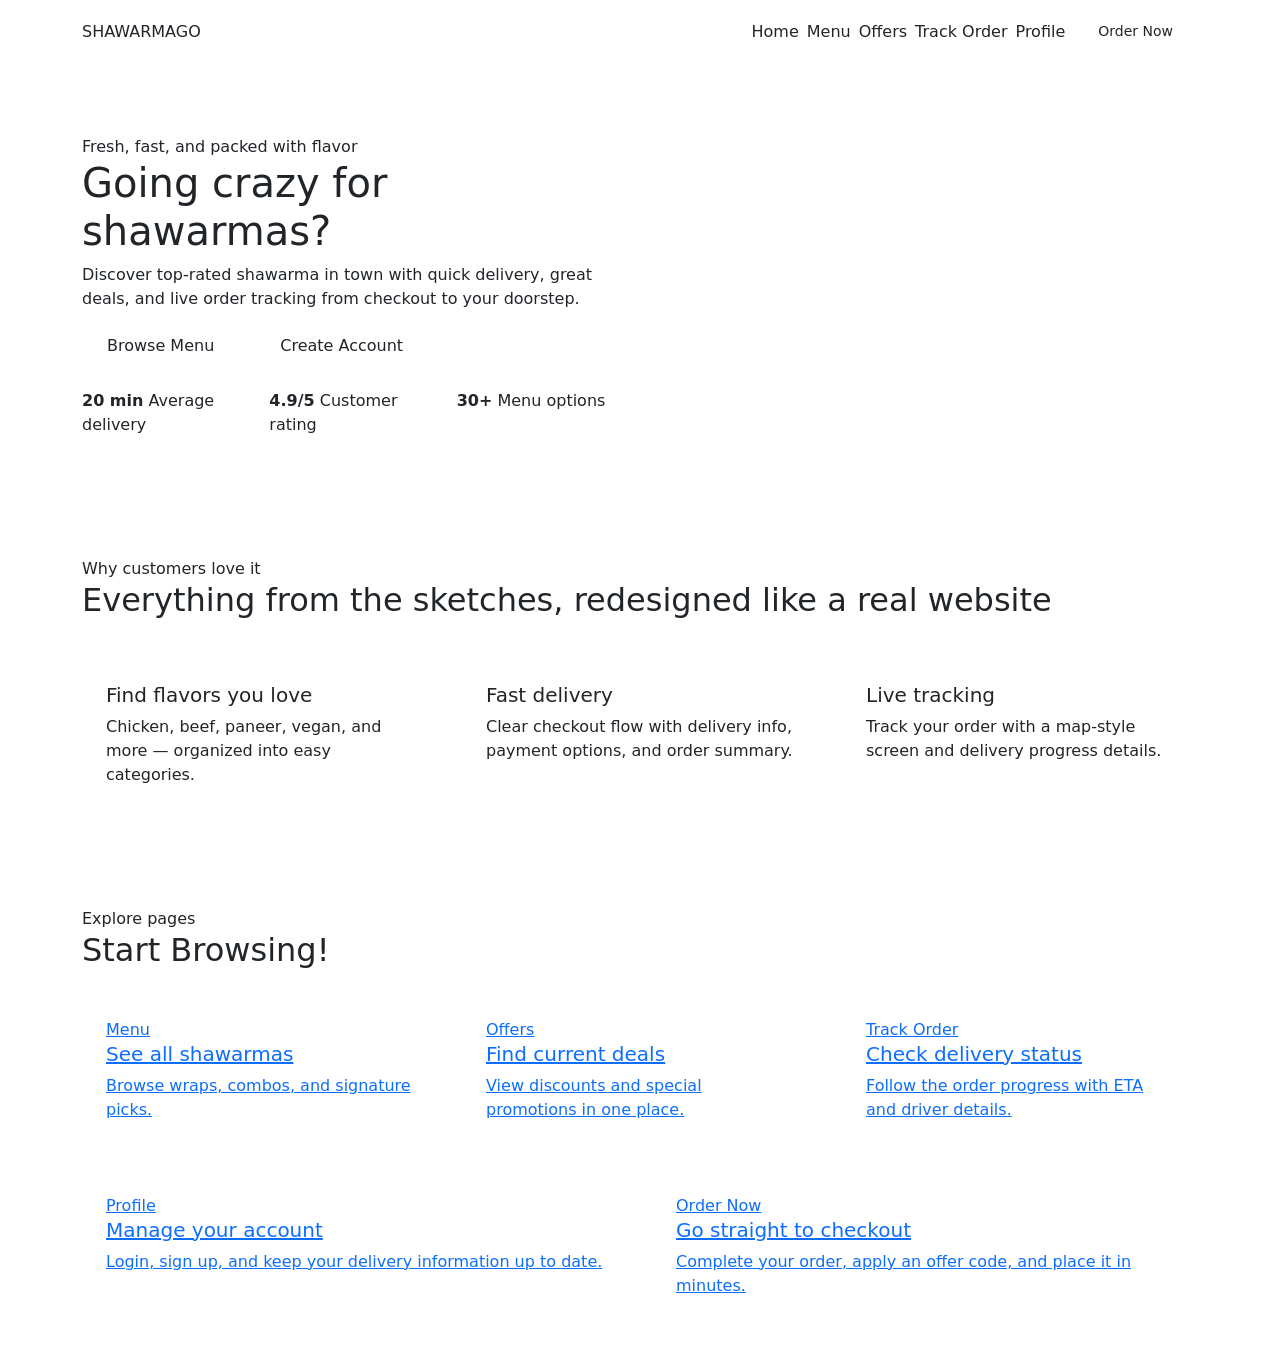
==== index.html @ 126d306c "Update and rename home.html to index.html" ====
<!doctype html>
<html lang="en">
<head>
  <meta charset="UTF-8" />
  <meta name="viewport" content="width=device-width, initial-scale=1.0" />
  <title>ShawarmaGo</title>
  <link href="https://fonts.googleapis.com/css2?family=Inter:wght@400;500;600;700;800&display=swap" rel="stylesheet" />
  <link href="https://cdn.jsdelivr.net/npm/bootstrap@5.3.8/dist/css/bootstrap.min.css" rel="stylesheet" />
  <link rel="stylesheet" href="styles.css" />
</head>
<body>
  <header class="site-shell sticky-top">
    <div class="container py-3">
      <div class="d-flex flex-wrap align-items-center justify-content-between gap-3">
        <a class="navbar-brand m-0 brand-mark" href="index.html">SHAWARMA<span>GO</span></a>

        <nav class="d-flex flex-wrap align-items-center justify-content-end gap-2 nav-links">
          <a class="nav-link active" href="index.html">Home</a>
          <a class="nav-link" href="menu.html">Menu</a>
          <a class="nav-link" href="offers.html">Offers</a>
          <a class="nav-link" href="track-order.html">Track Order</a>
          <a class="nav-link" href="profile.html">Profile</a>
          <a class="btn btn-brand btn-sm px-4" href="order-now.html">Order Now</a>
        </nav>
      </div>
    </div>
  </header>

  <main>
    <section id="home" class="hero-section py-5">
      <div class="container py-lg-4">
        <div class="row g-4 align-items-center">
          <div class="col-lg-6">
            <span class="section-eyebrow">Fresh, fast, and packed with flavor</span>
            <h1 class="hero-title">Going crazy for shawarmas?</h1>
            <p class="hero-text">
              Discover top-rated shawarma in town with quick delivery, great deals, and live order tracking from checkout to your doorstep.
            </p>

            <div class="d-flex flex-wrap gap-3 mb-4">
              <a class="btn btn-brand px-4" href="menu.html">Browse Menu</a>
              <a class="btn btn-outline-soft px-4" href="profile.html">Create Account</a>
            </div>

            <div class="row g-3">
              <div class="col-sm-4">
                <div class="stat-chip h-100">
                  <strong>20 min</strong>
                  <span>Average delivery</span>
                </div>
              </div>
              <div class="col-sm-4">
                <div class="stat-chip h-100">
                  <strong>4.9/5</strong>
                  <span>Customer rating</span>
                </div>
              </div>
              <div class="col-sm-4">
                <div class="stat-chip h-100">
                  <strong>30+</strong>
                  <span>Menu options</span>
                </div>
              </div>
            </div>
          </div>

          <div class="col-lg-6">
            <div class="image-frame hero-image"></div>
          </div>
        </div>
      </div>
    </section>

    <section class="py-5">
      <div class="container">
        <div class="mb-4">
          <span class="section-eyebrow">Why customers love it</span>
          <h2 class="section-title">Everything from the sketches, redesigned like a real website</h2>
        </div>

        <div class="row g-4">
          <div class="col-md-4">
            <article class="surface-card feature-card h-100 p-3 p-lg-4">
              <div class="feature-image grill mb-3"></div>
              <h3 class="h5">Find flavors you love</h3>
              <p class="text-muted-soft mb-0">Chicken, beef, paneer, vegan, and more — organized into easy categories.</p>
            </article>
          </div>

          <div class="col-md-4">
            <article class="surface-card feature-card h-100 p-3 p-lg-4">
              <div class="feature-image courier mb-3"></div>
              <h3 class="h5">Fast delivery</h3>
              <p class="text-muted-soft mb-0">Clear checkout flow with delivery info, payment options, and order summary.</p>
            </article>
          </div>

          <div class="col-md-4">
            <article class="surface-card feature-card h-100 p-3 p-lg-4">
              <div class="feature-image tracking-preview mb-3"></div>
              <h3 class="h5">Live tracking</h3>
              <p class="text-muted-soft mb-0">Track your order with a map-style screen and delivery progress details.</p>
            </article>
          </div>
        </div>
      </div>
    </section>

    <section class="py-5">
      <div class="container">
        <div class="mb-4">
          <span class="section-eyebrow">Explore pages</span>
          <h2 class="section-title">Start Browsing!</h2>
        </div>

        <div class="row g-4">
          <div class="col-md-6 col-xl-4">
            <a class="surface-card d-block h-100 p-4" href="menu.html">
              <span class="section-eyebrow">Menu</span>
              <h3 class="h5">See all shawarmas</h3>
              <p class="text-muted-soft mb-0">Browse wraps, combos, and signature picks.</p>
            </a>
          </div>

          <div class="col-md-6 col-xl-4">
            <a class="surface-card d-block h-100 p-4" href="offers.html">
              <span class="section-eyebrow">Offers</span>
              <h3 class="h5">Find current deals</h3>
              <p class="text-muted-soft mb-0">View discounts and special promotions in one place.</p>
            </a>
          </div>

          <div class="col-md-6 col-xl-4">
            <a class="surface-card d-block h-100 p-4" href="track-order.html">
              <span class="section-eyebrow">Track Order</span>
              <h3 class="h5">Check delivery status</h3>
              <p class="text-muted-soft mb-0">Follow the order progress with ETA and driver details.</p>
            </a>
          </div>

          <div class="col-md-6 col-xl-6">
            <a class="surface-card d-block h-100 p-4" href="profile.html">
              <span class="section-eyebrow">Profile</span>
              <h3 class="h5">Manage your account</h3>
              <p class="text-muted-soft mb-0">Login, sign up, and keep your delivery information up to date.</p>
            </a>
          </div>

          <div class="col-md-6 col-xl-6">
            <a class="surface-card d-block h-100 p-4" href="order-now.html">
              <span class="section-eyebrow">Order Now</span>
              <h3 class="h5">Go straight to checkout</h3>
              <p class="text-muted-soft mb-0">Complete your order, apply an offer code, and place it in minutes.</p>
            </a>
          </div>
        </div>
      </div>
    </section>
  </main>

</body>
</html>
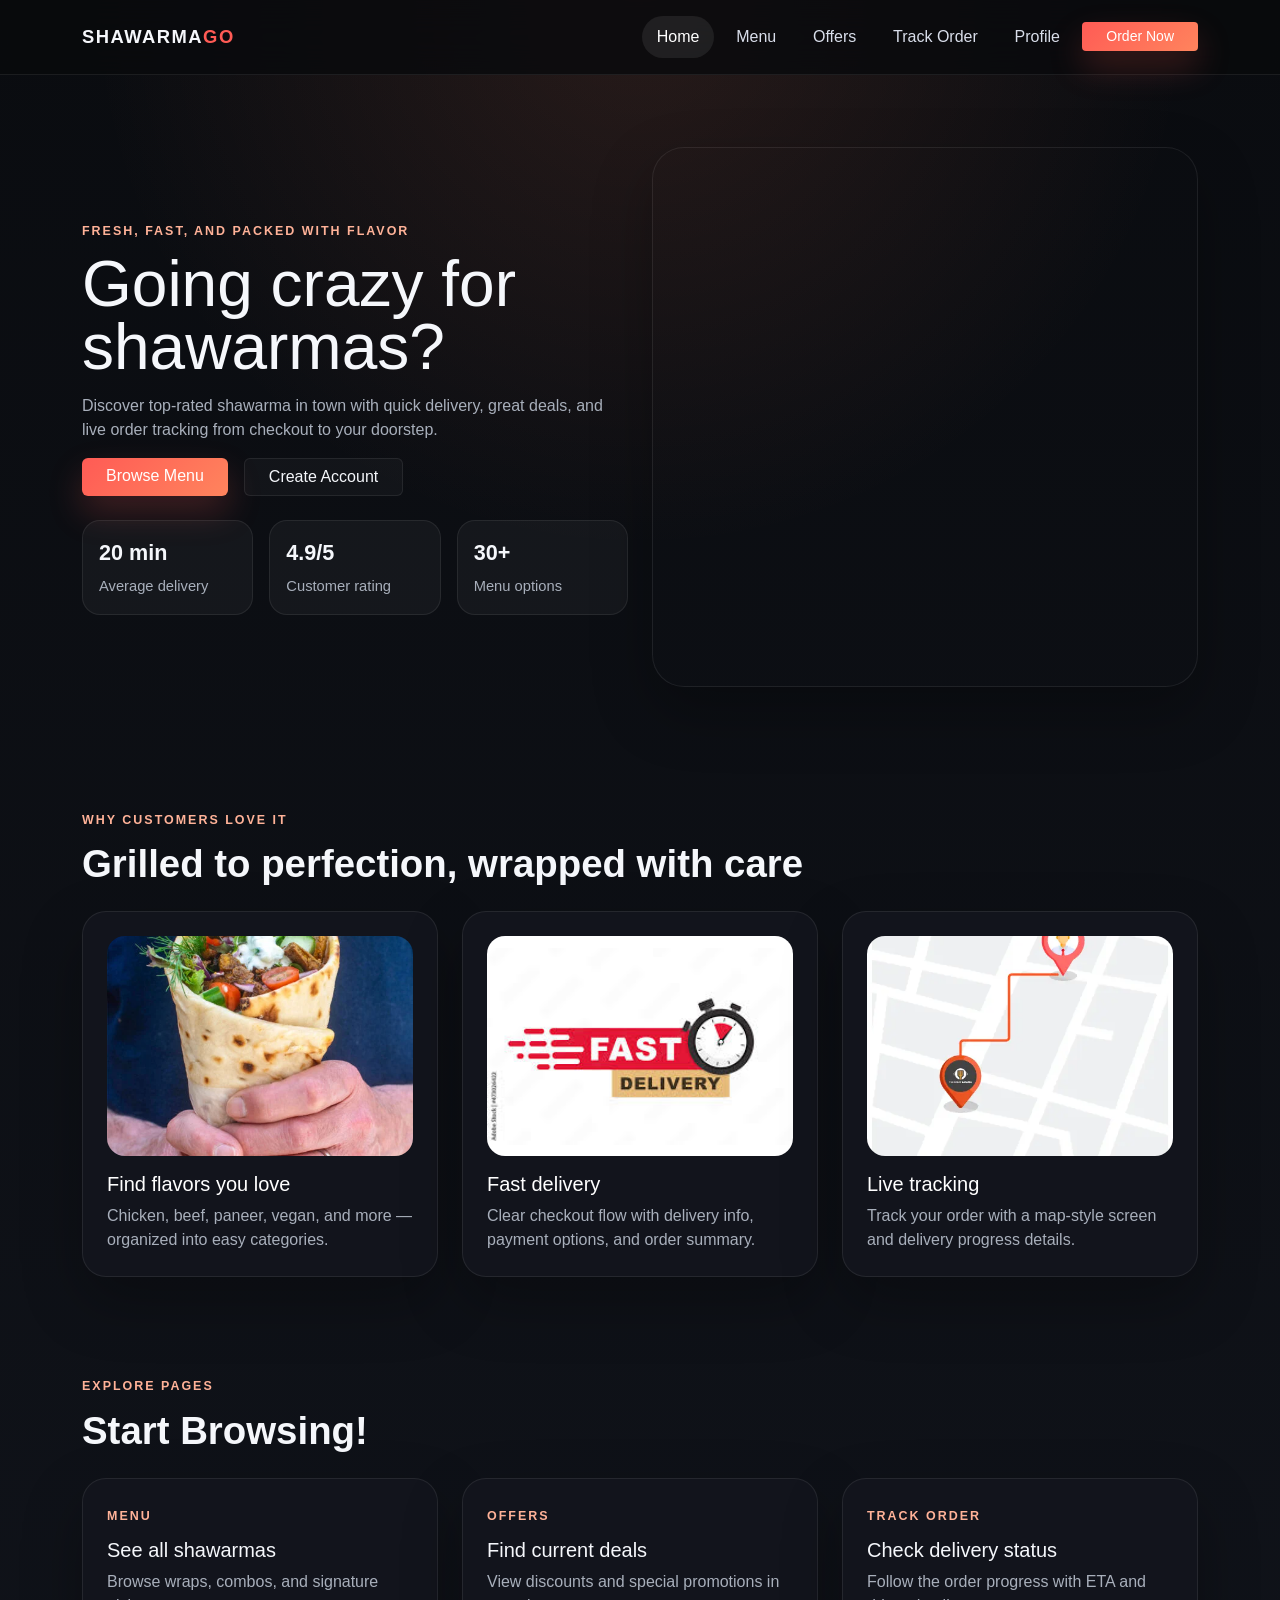
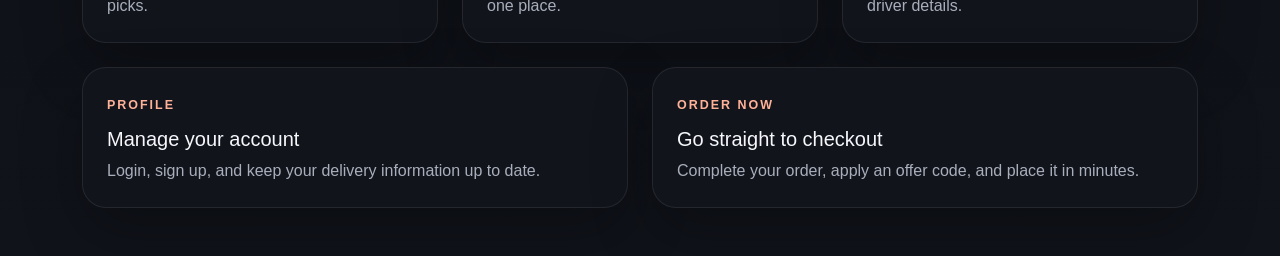
==== commit d739554b: "Update index.html" ====
--- a/index.html
+++ b/index.html
@@ -75,7 +75,7 @@
       <div class="container">
         <div class="mb-4">
           <span class="section-eyebrow">Why customers love it</span>
-          <h2 class="section-title">Everything from the sketches, redesigned like a real website</h2>
+          <h2 class="section-title">Grilled to perfection, wrapped with care</h2>
         </div>
 
         <div class="row g-4">
--- a/styles.css
+++ b/styles.css
@@ -0,0 +1,423 @@
+* {
+  box-sizing: border-box;
+}
+
+html {
+  scroll-behavior: smooth;
+}
+
+body {
+  margin: 0;
+  font-family: 'Inter', Arial, sans-serif;
+  color: #f5f7fb;
+  background:
+    radial-gradient(circle at top, rgba(255, 132, 93, 0.12), transparent 28%),
+    linear-gradient(180deg, #0a0c10 0%, #10131a 100%);
+}
+
+a {
+  color: inherit;
+  text-decoration: none;
+}
+
+section[id] {
+  scroll-margin-top: 96px;
+}
+
+.site-shell {
+  background: rgba(9, 10, 13, 0.82);
+  border-bottom: 1px solid rgba(255, 255, 255, 0.08);
+  backdrop-filter: blur(18px);
+}
+
+.site-footer {
+  border-top: 1px solid rgba(255, 255, 255, 0.08);
+  background: rgba(9, 10, 13, 0.76);
+}
+
+.brand-mark {
+  font-size: 18.4px;
+  font-weight: 800;
+  letter-spacing: 0.08em;
+}
+
+.brand-mark span {
+  color: #ff5b55;
+}
+
+.nav-links .nav-link {
+  padding: 8.8px 14.4px;
+  color: #d9deea;
+  border-radius: 999px;
+}
+
+.nav-links .nav-link:hover {
+  color: #fff;
+  background: rgba(255, 255, 255, 0.05);
+}
+
+.nav-links .nav-link.active {
+  color: #fff;
+  background: rgba(255, 255, 255, 0.08);
+}
+
+.btn-brand {
+  color: #fff;
+  background: linear-gradient(135deg, #ff5b55, #ff845d);
+  border: 0;
+  box-shadow: 0 16px 34px rgba(255, 91, 85, 0.22);
+}
+
+.btn-brand:hover {
+  color: #fff;
+  transform: translateY(-1px);
+}
+
+.btn-outline-soft {
+  color: #f5f7fb;
+  background: rgba(255, 255, 255, 0.03);
+  border: 1px solid rgba(255, 255, 255, 0.08);
+}
+
+.btn-outline-soft:hover {
+  color: #fff;
+  border-color: rgba(255, 255, 255, 0.18);
+  background: rgba(255, 255, 255, 0.05);
+}
+
+.section-eyebrow {
+  display: inline-block;
+  margin-bottom: 12px;
+  font-size: 12.48px;
+  font-weight: 700;
+  color: #ffb298;
+  text-transform: uppercase;
+  letter-spacing: 0.16em;
+}
+
+.section-title {
+  margin-bottom: 12px;
+  font-size: clamp(28.8px, 3vw, 40px);
+  font-weight: 700;
+}
+
+.hero-title {
+  margin-bottom: 16px;
+  font-size: clamp(43.2px, 5vw, 76.8px);
+  line-height: 0.98;
+}
+
+.hero-text,
+.text-muted-soft,
+.site-footer a,
+.site-footer p {
+  color: #a8afbb;
+}
+
+.search-pill {
+  padding: 12.8px 16px;
+  color: #a8afbb;
+  background: #191d24;
+  border: 1px solid rgba(255, 255, 255, 0.08);
+  border-radius: 999px;
+}
+
+.surface-card {
+  background: rgba(19, 22, 29, 0.9);
+  border: 1px solid rgba(255, 255, 255, 0.08);
+  border-radius: 24px;
+  box-shadow: 0 24px 60px rgba(0, 0, 0, 0.28);
+}
+
+.stat-chip {
+  height: 100%;
+  padding: 16px;
+  background: rgba(255, 255, 255, 0.04);
+  border: 1px solid rgba(255, 255, 255, 0.08);
+  border-radius: 18px;
+}
+
+.stat-chip strong {
+  display: block;
+  margin-bottom: 4px;
+  font-size: 21.6px;
+}
+
+.stat-chip span {
+  color: #a8afbb;
+  font-size: 14.72px;
+}
+
+.image-frame,
+.feature-image,
+.menu-thumb,
+.offer-block,
+.map-visual {
+  background-position: center;
+  background-repeat: no-repeat;
+  background-size: cover;
+}
+
+.image-frame {
+  min-height: 540px;
+  border: 1px solid rgba(255, 255, 255, 0.08);
+  border-radius: 32px;
+  box-shadow: 0 24px 60px rgba(0, 0, 0, 0.28);
+}
+
+.hero-image {
+  background-image: url('images/home-hero-real.png');
+}
+
+.feature-card h3,
+.menu-card h3 {
+  color: #fff;
+}
+
+.feature-image {
+  height: 220px;
+  border-radius: 18px;
+}
+
+.grill {
+  background-image: url('images/home-wrap-real.png');
+}
+
+.courier {
+  background-color: #fff;
+  background-image: url('images/fast-delivery-real.png');
+  background-size: contain;
+}
+
+.tracking-preview {
+  background-image: url('images/tracking-map-real.png');
+}
+
+.badge-soft {
+  color: #ffd8d1;
+  background: rgba(255, 91, 85, 0.14);
+  border: 1px solid rgba(255, 91, 85, 0.2);
+}
+
+.menu-card {
+  overflow: hidden;
+}
+
+.menu-thumb {
+  min-height: 220px;
+}
+
+.chicken-thumb {
+  background-image: url('images/chicken-real.png');
+}
+
+.beef-thumb {
+  background-image: url('images/beef-real.png');
+}
+
+.classic-thumb {
+  background-image: url('images/classic-real.png');
+}
+
+.paneer-thumb {
+  background-image: url('images/paneer-real.png');
+}
+
+.fish-thumb {
+  background-image: url('images/classic-real.png');
+}
+
+.egg-thumb {
+  background-image: url('images/beef-real.png');
+}
+
+.price-tag {
+  font-size: 18.4px;
+  color: #fff;
+}
+
+.offer-block {
+  display: flex;
+  align-items: flex-end;
+  min-height: 280px;
+  color: #fff;
+}
+
+.offer-a,
+.offer-b,
+.offer-c {
+  background-image: radial-gradient(
+    circle at 45% 25%,
+    rgba(255, 236, 188, 0.55),
+    rgba(210, 121, 54, 0.95) 24%,
+    rgba(114, 46, 20, 0.97) 58%,
+    rgba(32, 10, 7, 1) 100%
+  );
+}
+
+.offer-b {
+  background-image: radial-gradient(
+    circle at 48% 18%,
+    rgba(255, 240, 196, 0.58),
+    rgba(197, 133, 77, 0.96) 22%,
+    rgba(90, 52, 28, 0.96) 55%,
+    rgba(18, 10, 8, 1) 100%
+  );
+}
+
+.summary-line {
+  display: flex;
+  align-items: center;
+  justify-content: space-between;
+  padding: 13.6px 0;
+  color: #d8dde8;
+  border-bottom: 1px solid rgba(255, 255, 255, 0.06);
+}
+
+.total-line {
+  font-size: 16.8px;
+  font-weight: 700;
+  border-bottom: 0;
+}
+
+.form-control,
+.form-select {
+  min-height: 50px;
+  color: #f5f7fb;
+  background: #1b1f26;
+  border: 1px solid rgba(255, 255, 255, 0.1);
+}
+
+.form-control::placeholder {
+  color: #8992a0;
+}
+
+.form-control:focus,
+.form-select:focus {
+  color: #f5f7fb;
+  background: #1b1f26;
+  border-color: rgba(255, 91, 85, 0.45);
+  box-shadow: 0 0 0 3.2px rgba(255, 91, 85, 0.14);
+}
+
+.map-visual {
+  position: relative;
+  min-height: 360px;
+  background-image: url('images/tracking-map-real.png');
+}
+
+.map-bubble {
+  position: absolute;
+  left: 16px;
+  bottom: 16px;
+  display: grid;
+  gap: 4px;
+  max-width: 250px;
+  padding: 16px;
+  color: #101215;
+  background: rgba(255, 255, 255, 0.94);
+  border-radius: 18px;
+  box-shadow: 0 12px 28px rgba(0, 0, 0, 0.18);
+}
+
+.driver-pill {
+  display: flex;
+  gap: 16px;
+  align-items: center;
+  padding: 16px;
+  background: rgba(255, 255, 255, 0.04);
+  border: 1px solid rgba(255, 255, 255, 0.08);
+  border-radius: 18px;
+}
+
+.avatar-circle {
+  width: 56px;
+  height: 56px;
+  flex-shrink: 0;
+  background-image: radial-gradient(circle at 45% 22%, #f2c99d, #9c5c37 42%, #3d2317 74%);
+  border-radius: 50%;
+}
+
+.detail-visual {
+  min-height: 100%;
+}
+
+.detail-panel {
+  display: flex;
+  flex-direction: column;
+  justify-content: center;
+}
+
+.detail-metric {
+  padding: 16px;
+  background: rgba(255, 255, 255, 0.04);
+  border: 1px solid rgba(255, 255, 255, 0.08);
+  border-radius: 18px;
+}
+
+.detail-metric strong {
+  display: block;
+  margin-bottom: 4px;
+  font-size: 20px;
+  color: #fff;
+}
+
+.detail-metric span {
+  color: #a8afbb;
+  font-size: 14px;
+}
+
+.detail-chicken {
+  background-image: url('images/chicken-real.png');
+}
+
+.detail-beef {
+  background-image: url('images/beef-real.png');
+}
+
+.detail-classic {
+  background-image: url('images/classic-real.png');
+}
+
+.detail-paneer {
+  background-image: url('images/paneer-real.png');
+}
+
+.detail-fish {
+  background-image: url('images/classic-real.png');
+}
+
+.detail-egg {
+  background-image: url('images/beef-real.png');
+}
+
+@media (max-width: 991.98px) {
+  .image-frame {
+    min-height: 380px;
+  }
+
+  .nav-links {
+    width: 100%;
+    justify-content: center;
+  }
+}
+
+@media (max-width: 767.98px) {
+  .hero-section {
+    padding-top: 32px;
+  }
+
+  .search-pill {
+    width: 100%;
+  }
+
+  .surface-card {
+    border-radius: 20px;
+  }
+
+  .image-frame,
+  .map-visual,
+  .offer-block {
+    min-height: 280px;
+  }
+}
